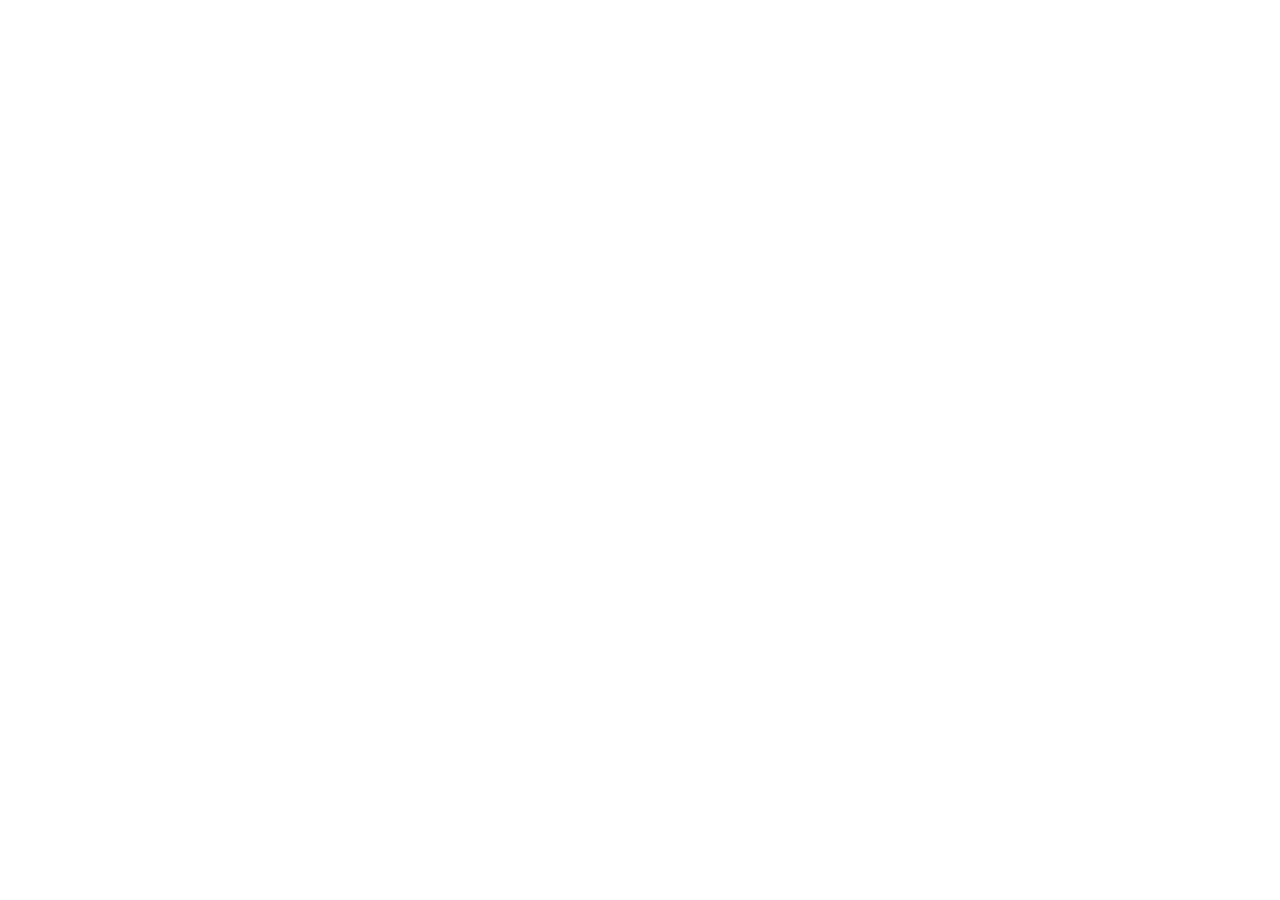
==== index.html @ 20ffd659 "Create index.html" ====
<!DOCTYPE html>
<html>
<head>
  <meta http-equiv='refresh' content='0; URL=https://bwaiharo.github.io/D3-Challenge/WebVisualizations/landing.html'>
</head>
  <body>
    <p>Please follow <a href="https://bwaiharo.github.io/Web-Design-Challenge/WebVisualizations/landing.html">this link</a>.</p>
  </body>
</html>
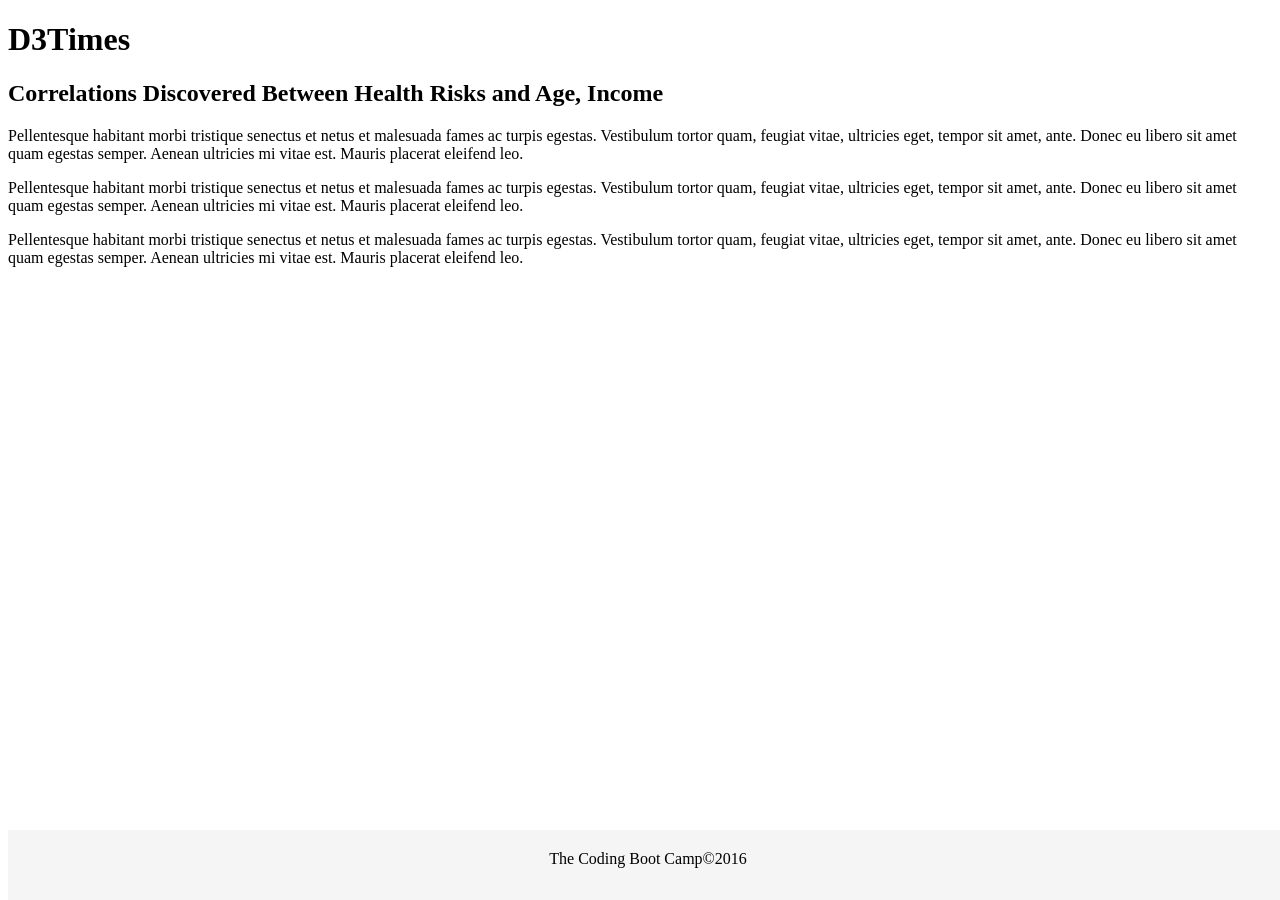
==== commit 060b616b: "Update index.html" ====
--- a/index.html
+++ b/index.html
@@ -1,9 +1,9 @@
 <!DOCTYPE html>
 <html>
 <head>
-  <meta http-equiv='refresh' content='0; URL=https://bwaiharo.github.io/D3-Challenge/WebVisualizations/landing.html'>
+  <meta http-equiv='refresh' content='0; URL=https://bwaiharo.github.io/D3-Challenge/D3_data_journalism/index.html'>
 </head>
   <body>
-    <p>Please follow <a href="https://bwaiharo.github.io/Web-Design-Challenge/WebVisualizations/landing.html">this link</a>.</p>
+    <p>Please follow <a href="https://bwaiharo.github.io/D3-Challenge/D3_data_journalism/index.html">this link</a>.</p>
   </body>
 </html>
